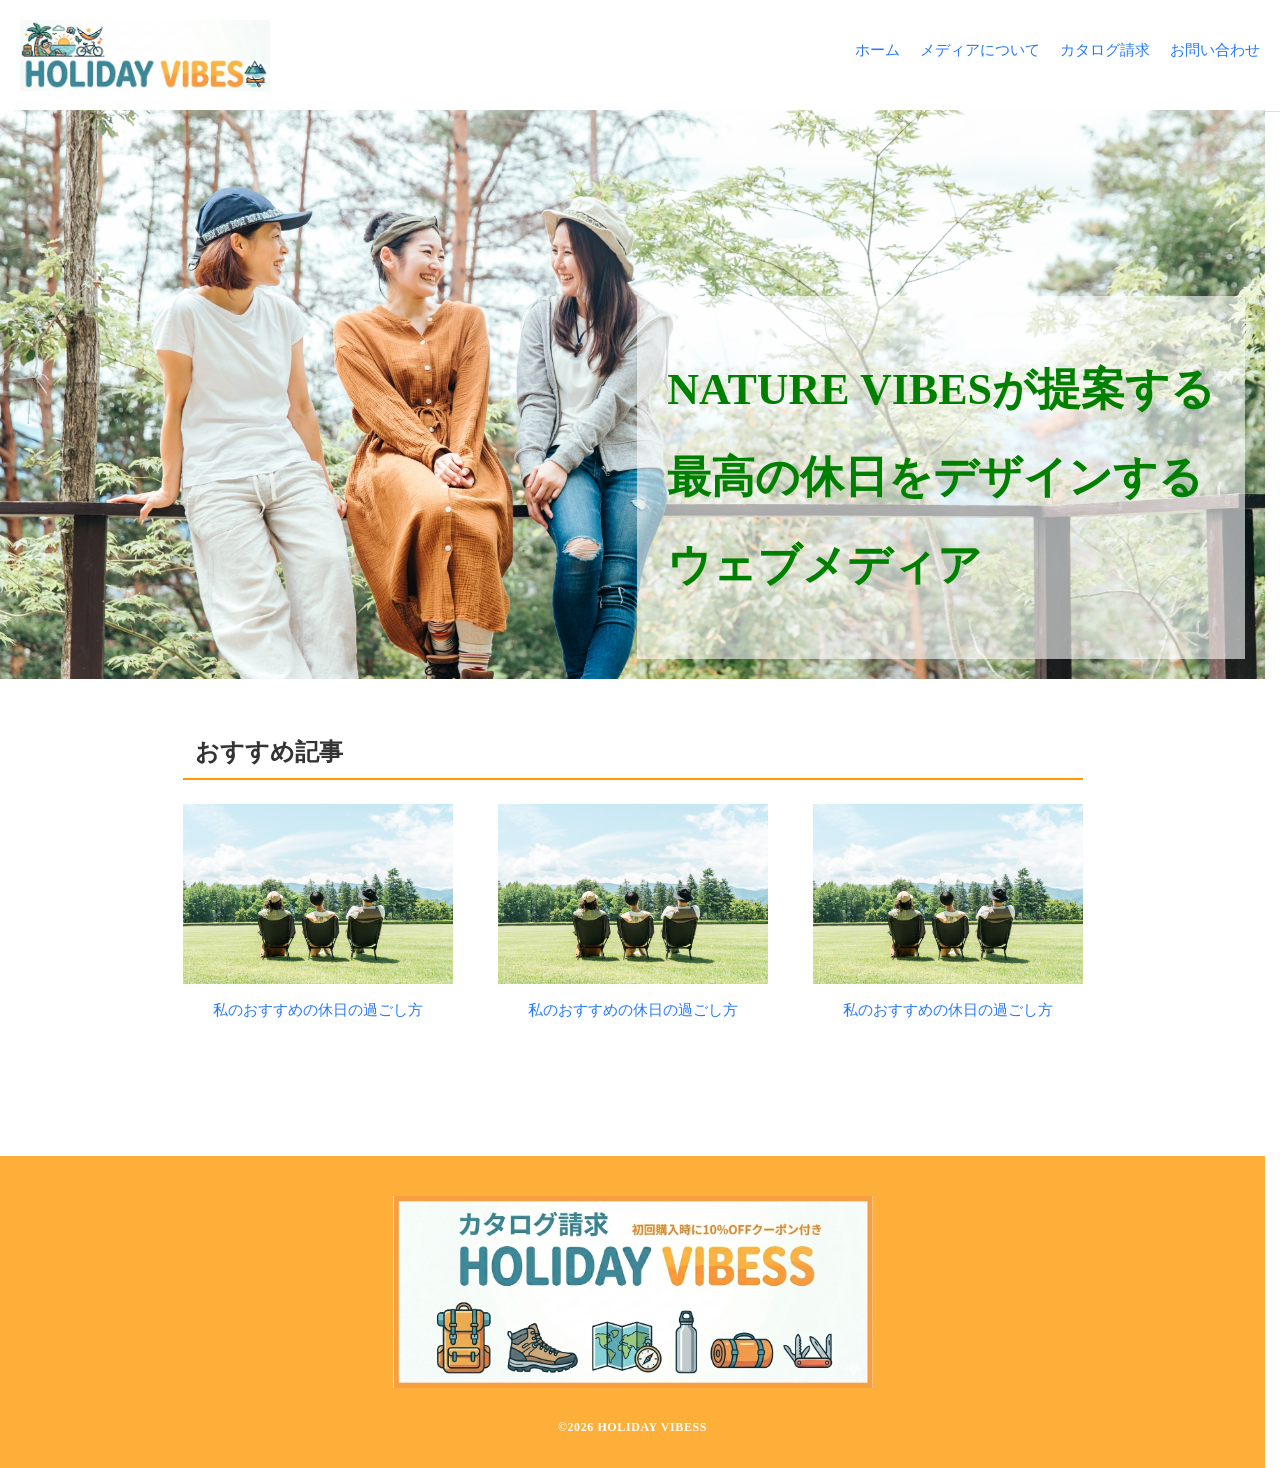
==== index.html @ 3b0041c9 "新規登録" ====
<!DOCTYPE html>
<html lang="ja">
<head>
	<meta charset="UTF-8">
	<meta name="viewport" content="width=device-width, initial-scale=1.0">
	<title>私のおすすめの休日の過ごし方</title>
	<link rel="stylesheet" href="assets/css/uaplus.css">
	<link rel="stylesheet" href="assets/css/style.css">
</head>
<body id="home">
<header class="l-header">
	<div class="l-header__inner">
		<div class="l-header__logo"><img src="assets/images/logo.png" alt=""></div>
		<nav id="gnav">
			<ul>
				<li><a href="/">ホーム</a></li>
				<li><a href="about.html">メディアについて</a></li>
				<li><a href="form.html">カタログ請求</a></li>
				<li><a href="contact.html">お問い合わせ</a></li>
			</ul>
		</nav>
	</div>
</header>
<div class="mainvisual">
	<img src="assets/images/mainvisual.jpg" alt="">
	<div class="text">
		<h1>NATURE VIBESが提案する<br>最高の休日をデザインする<br>ウェブメディア</h1>
	</div>
</div>
<main>
	<section>
		<h2 class="section-title">おすすめ記事</h2>
		<div class="p-postlist">
			<div class="p-postlist__item">
				<a href="article.html">
					<img src="assets/images/image.jpg" alt="">
					<p>私のおすすめの休日の過ごし方</p>
				</a>
			</div>
			<div class="p-postlist__item">
				<a href="article.html">
					<img src="assets/images/image.jpg" alt="">
					<p>私のおすすめの休日の過ごし方</p>
				</a>
			</div>
			<div class="p-postlist__item">
				<a href="article.html">
					<img src="assets/images/image.jpg" alt="">
					<p>私のおすすめの休日の過ごし方</p>
				</a>
			</div>
		</div>
	</section>
</main>
<footer class="l-footer">
	<div class="l-footer__inner">
		<div class="l-footer__banner">
			<a href="form.html"><img src="assets/images/banner.png" alt=""></a>
		</div>
		<p class="copyright">©2026 HOLIDAY VIBESS</p>
	</div>
</footer>
</body>
</html>
---- assets/css/uaplus.css ----
/**
 * uaplus.css version 0.3.0
 */
@layer{*,*::after,*::before{box-sizing:border-box}:focus-visible{outline-offset:3px}html{-webkit-text-size-adjust:none;text-size-adjust:none}html{line-height:1.5}html{scrollbar-gutter:stable}h1{font-size:2em;margin-block:.67em}abbr[title]{cursor:help;text-decoration-line:underline;text-decoration-style:dotted}@media (forced-colors:active){mark{color:HighlightText;background-color:Highlight}}audio,iframe,img,svg,video{max-block-size:100%;max-inline-size:100%}fieldset{min-inline-size:0}label:has(+input:not([type="radio"],[type="checkbox"]),select,textarea){display:block}textarea:not([rows]){min-block-size:6em}button,input,select,textarea{font-family:inherit;font-size:inherit}[type="search"]{-webkit-appearance:textfield}@supports (-webkit-touch-callout:none){[type="search"]{border:1px solid -apple-system-secondary-label;background-color:canvas}}input:where([type="tel"],[type="url"],[type="email"],[type="number"]):not(:placeholder-shown){direction:ltr}table{border-collapse:collapse;border:1px solid}th,td{border:1px solid;padding:.25em .5em;vertical-align:top}dialog::backdrop{background:oklch(0% 0 0 / .3)}dialog,[popover],dialog::backdrop{opacity:0;transition:opacity 150ms ease-out,display 150ms allow-discrete,overlay 150ms allow-discrete}dialog[open],:popover-open,dialog[open]::backdrop{opacity:1}@starting-style{dialog[open],:popover-open,dialog[open]::backdrop{opacity:0}}[hidden]:not([hidden="until-found"]){display:none!important}img{display:block}summary{cursor:default}iframe{border:none}@supports(position-area:block-end span-inline-end){[popover]{margin:0;position-area:block-end span-inline-end}}}
---- assets/css/style.css ----
html, body {
	font-size: 15px;
	line-break: 1.8;
	color: #333;
	margin: 0;
	padding: 0;
}
main {
	max-width: 940px;
	margin: 0 auto;
	padding: 120px 20px 120px;
}
img {
	max-width: 100%;
	height: auto;
}
article {
	padding: 0 20px;
	box-sizing: border-box;
}

/* HEADER */
.l-header {
	width: 100%;
	position: fixed;
	top: 0;
	background-color: #fff;
	box-sizing: border-box;
	padding: 20px;
	border-bottom: 1px solid #ddd;
}
.l-header__inner {
	display: flex;
	justify-content: space-between;
	align-items: center;
}
.l-header__logo {
	max-width: 250px;
}
#gnav ul {
	display: flex;
	list-style: none;
	gap: 20px;
}
#gnav ul li a {
}

/* FOOTER */
.l-footer {
	padding: 40px 20px 20px;
	text-align: center;
	background-color: #fdaf39;
	color: #fff;
}
.l-footer__banner a {
	text-align: center;
}
.l-footer__banner img {
	max-width: 480px;
	margin: 0 auto;
}
.l-footer .copyright {
	margin-top: 2rem;;
	font-size: 0.8rem;
	letter-spacing: 0.05em;
	font-weight: 600;
}

/* トップページ */
#home main {
	padding-top: 0;
}
.mainvisual {
	padding-top: 110px;
	position: relative;
}
.mainvisual .text {
	position: absolute;
	right: 20px;
	bottom: 20px;
	background-color: rgba(255, 255, 255, 0.6);
	padding: 20px 30px;
	font-size: 22px;
	line-height: 2;
	color: green;
}
.mainvisual img {
	aspect-ratio: 20 / 9;
	width: 100%;
	height: 100%;
	object-fit: cover;
	object-position: center;
}
.p-postlist {
	display: flex;
	justify-content: space-between;
}
.p-postlist__item {
	flex-basis: 30%;
	text-align: center;
}

/* 記事詳細 */
.mainimage img {
	aspect-ratio: 20/ 8;
	object-fit: cover;
	object-position: center center;
	width: 100%;
	height: 100%;
}
.section-title {
	margin-top: 2em;
	margin-bottom: 1em;
	padding: 0.3em 0.5em;
	/* background-color: #fcfacc; */
	border-bottom: 2px solid #ff9900;
	font-size: 1.6rem;
}

.section-sub-title {
	margin-top: 2em;
	margin-bottom: 1em;
	padding: 0.1em 0.2em 0.1em 0.5em;
	border-left: 4px solid #ff9900;
	font-size: 1.2rem;
}

ul li, ol li {
	margin-bottom: 10px;
}

table {
	width: 100%;
	border: 1px solid #ccc;
	border-collapse: collapse;
}
table td, table th {
	border: 1px solid #ccc;
	padding: 0.8rem;
}
table th {
	background-color: #efefef;
}

a {
	color: #2779fc;
	text-decoration: none;
}
a:hover {
	text-decoration: underline;
}
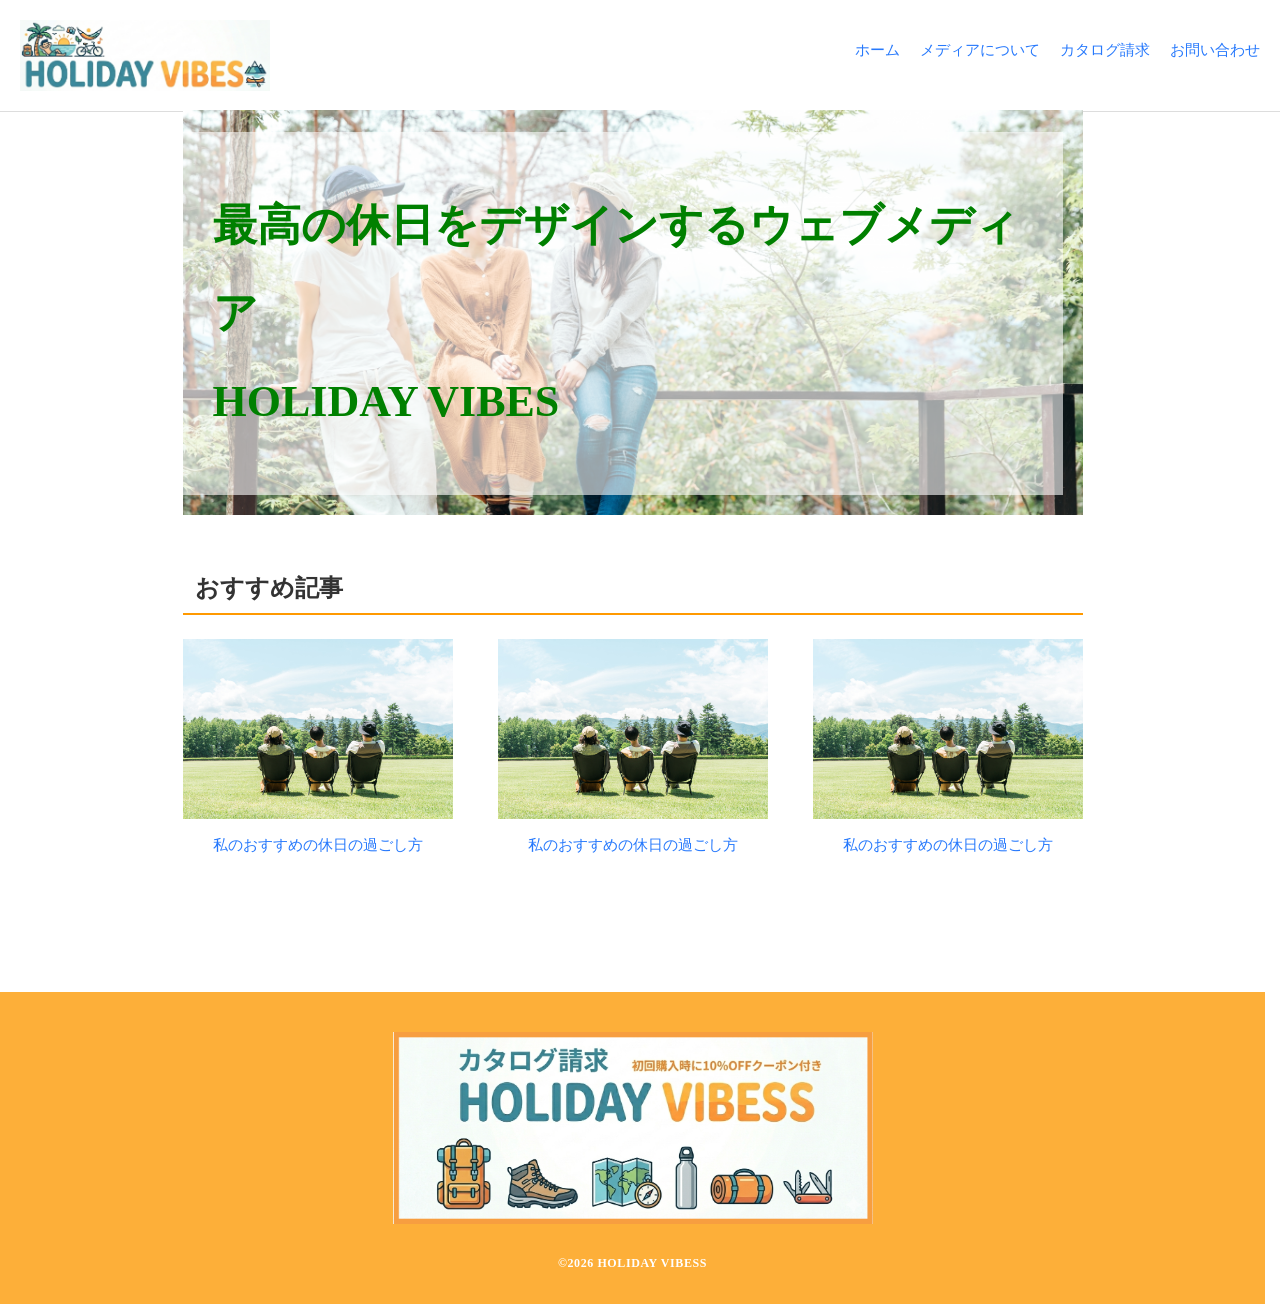
==== commit 507b171f: "Add files via upload" ====
--- a/index.html
+++ b/index.html
@@ -6,14 +6,17 @@
 	<title>私のおすすめの休日の過ごし方</title>
 	<link rel="stylesheet" href="assets/css/uaplus.css">
 	<link rel="stylesheet" href="assets/css/style.css">
+	<link rel="preconnect" href="https://fonts.googleapis.com">
+	<link rel="preconnect" href="https://fonts.gstatic.com" crossorigin>
+	<link href="https://fonts.googleapis.com/css2?family=Chiron+GoRound+TC:wght@200..900&display=swap" rel="stylesheet">
 </head>
 <body id="home">
 <header class="l-header">
 	<div class="l-header__inner">
-		<div class="l-header__logo"><img src="assets/images/logo.png" alt=""></div>
+		<div class="l-header__logo"><a href="index.html"><img src="assets/images/logo.png" alt=""></a></div>
 		<nav id="gnav">
 			<ul>
-				<li><a href="/">ホーム</a></li>
+				<li><a href="index.html">ホーム</a></li>
 				<li><a href="about.html">メディアについて</a></li>
 				<li><a href="form.html">カタログ請求</a></li>
 				<li><a href="contact.html">お問い合わせ</a></li>
@@ -21,13 +24,13 @@
 		</nav>
 	</div>
 </header>
-<div class="mainvisual">
-	<img src="assets/images/mainvisual.jpg" alt="">
-	<div class="text">
-		<h1>NATURE VIBESが提案する<br>最高の休日をデザインする<br>ウェブメディア</h1>
+<main>
+	<div class="mainvisual">
+		<img src="assets/images/mainvisual.jpg" alt="">
+		<div class="text">
+			<h1>最高の休日をデザインするウェブメディア<br><span class="site-name">HOLIDAY VIBES</span></h1>
+		</div>
 	</div>
-</div>
-<main>
 	<section>
 		<h2 class="section-title">おすすめ記事</h2>
 		<div class="p-postlist">
